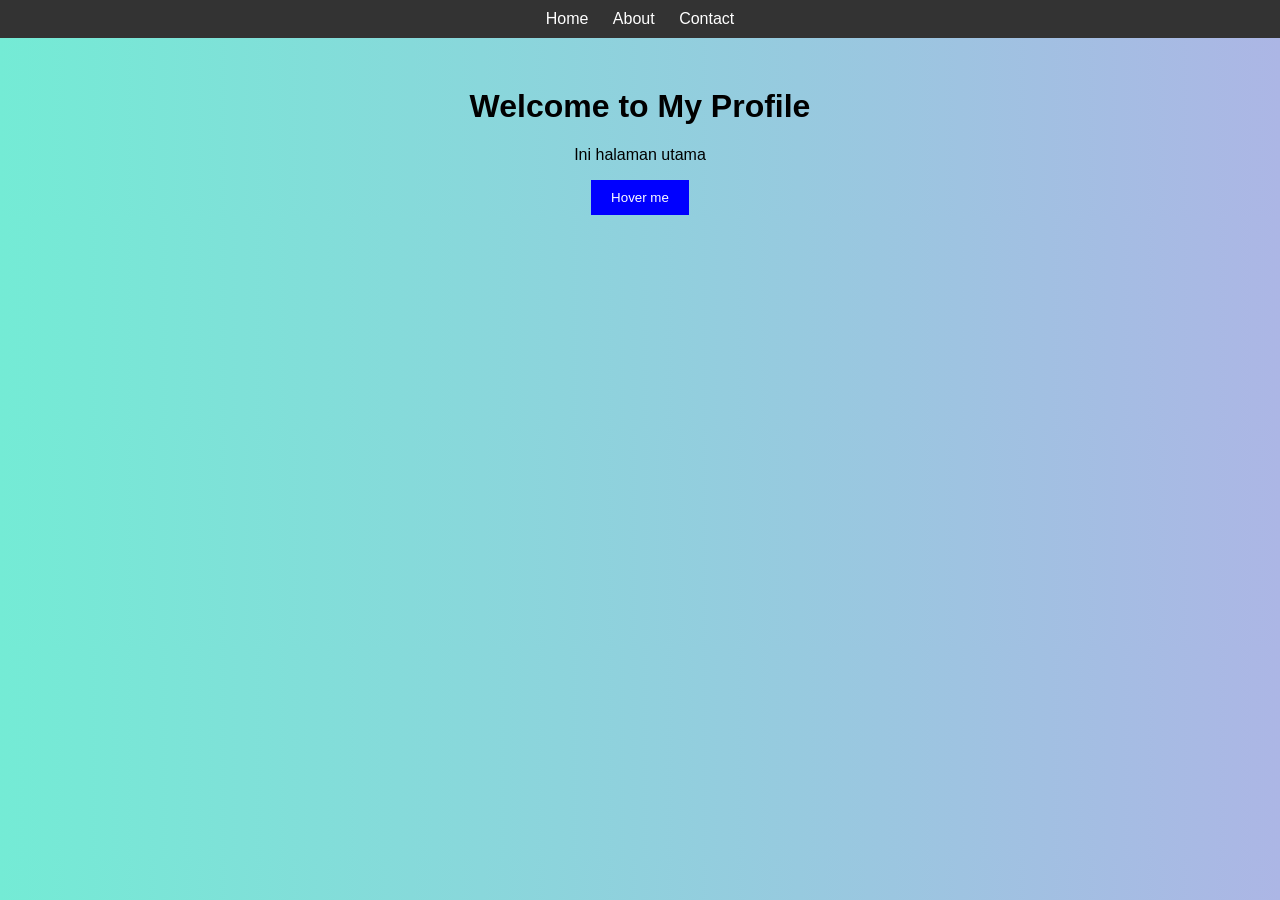
==== index.html @ d4673754 "first commit" ====
<!DOCTYPE html>
<html>
<head>
    <title>Home</title>
    <link rel="stylesheet" href="style.css">
</head>
<body>

<nav>
    <a href="index.html">Home</a>
    <a href="about.html">About</a>
    <a href="contact.html">Contact</a>
</nav>

<div class="container">
    <h1>Welcome to My Profile</h1>
    <p>Ini halaman utama</p>

    <button class="btn">Hover me</button>
</div>

</body>
</html>
---- style.css ----
body {
    font-family: Arial;
    background: linear-gradient(to right, #74ebd5, #ACB6E5);
    margin: 0;
}

/* Navbar */
nav {
    background: #333;
    padding: 10px;
    text-align: center;
}

nav a {
    color: white;
    margin: 10px;
    text-decoration: none;
    transition: 0.3s;
}

nav a:hover {
    color: yellow;
}

/* Container */
.container {
    text-align: center;
    margin-top: 50px;
}

/* Button animation */
.btn {
    padding: 10px 20px;
    border: none;
    background: blue;
    color: white;
    cursor: pointer;
    transition: 0.3s;
}

.btn:hover {
    background: red;
    transform: scale(1.1);
}

/* Table */
table {
    margin: auto;
    border-collapse: collapse;
    width: 50%;
}

th, td {
    border: 1px solid black;
    padding: 10px;
}

th {
    background: gray;
    color: white;
}
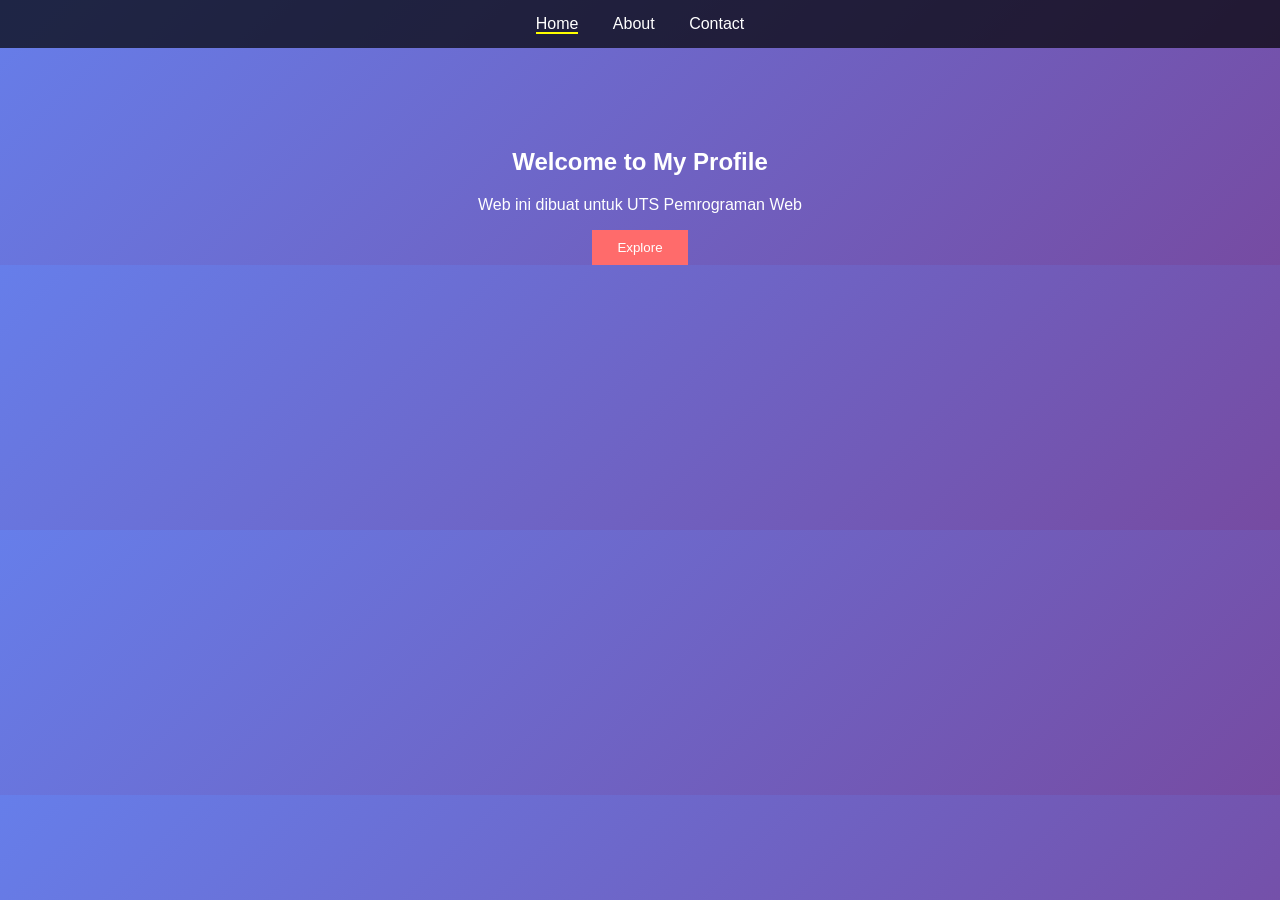
==== commit 19145d2d: "update halaman + animasi" ====
--- a/index.html
+++ b/index.html
@@ -7,17 +7,16 @@
 <body>
 
 <nav>
-    <a href="index.html">Home</a>
+    <a href="index.html" class="active">Home</a>
     <a href="about.html">About</a>
     <a href="contact.html">Contact</a>
 </nav>
 
-<div class="container">
-    <h1>Welcome to My Profile</h1>
-    <p>Ini halaman utama</p>
-
-    <button class="btn">Hover me</button>
-</div>
+<section class="hero">
+    <h1 class="fade-in">Welcome to My Profile</h1>
+    <p class="slide-up">Web ini dibuat untuk UTS Pemrograman Web</p>
+    <button class="btn">Explore</button>
+</section>
 
 </body>
 </html>
--- a/style.css
+++ b/style.css
@@ -1,19 +1,21 @@
+/* FONT + GLOBAL */
 body {
-    font-family: Arial;
-    background: linear-gradient(to right, #74ebd5, #ACB6E5);
+    font-family: 'Poppins', sans-serif;
     margin: 0;
+    background: linear-gradient(135deg, #667eea, #764ba2);
+    color: white;
 }
 
-/* Navbar */
+/* NAVBAR */
 nav {
-    background: #333;
-    padding: 10px;
+    background: rgba(0,0,0,0.7);
+    padding: 15px;
     text-align: center;
 }
 
 nav a {
     color: white;
-    margin: 10px;
+    margin: 15px;
     text-decoration: none;
     transition: 0.3s;
 }
@@ -22,40 +24,86 @@
     color: yellow;
 }
 
-/* Container */
+.active {
+    border-bottom: 2px solid yellow;
+}
+
+/* HERO */
+.hero {
+    text-align: center;
+    margin-top: 100px;
+}
+
+/* CONTAINER */
 .container {
     text-align: center;
     margin-top: 50px;
 }
 
-/* Button animation */
+/* BUTTON */
 .btn {
-    padding: 10px 20px;
+    padding: 10px 25px;
+    background: #ff6b6b;
     border: none;
-    background: blue;
     color: white;
     cursor: pointer;
     transition: 0.3s;
 }
 
 .btn:hover {
-    background: red;
-    transform: scale(1.1);
+    transform: scale(1.2);
+    background: #ff3b3b;
 }
 
-/* Table */
+/* TABLE */
 table {
     margin: auto;
     border-collapse: collapse;
-    width: 50%;
+    width: 60%;
+    margin-top: 20px;
 }
 
 th, td {
-    border: 1px solid black;
+    border: 1px solid white;
     padding: 10px;
 }
 
 th {
-    background: gray;
-    color: white;
+    background: rgba(0,0,0,0.5);
+}
+
+/* CARD */
+.card {
+    background: rgba(255,255,255,0.1);
+    padding: 20px;
+    border-radius: 10px;
+    display: inline-block;
+}
+
+/* ===== ANIMASI ===== */
+
+/* Fade In */
+.fade-in {
+    animation: fadeIn 2s ease-in;
+}
+
+@keyframes fadeIn {
+    from {opacity: 0;}
+    to {opacity: 1;}
+}
+
+/* Slide Up */
+.slide-up {
+    animation: slideUp 1.5s ease;
+}
+
+@keyframes slideUp {
+    from {
+        transform: translateY(50px);
+        opacity: 0;
+    }
+    to {
+        transform: translateY(0);
+        opacity: 1;
+    }
 }
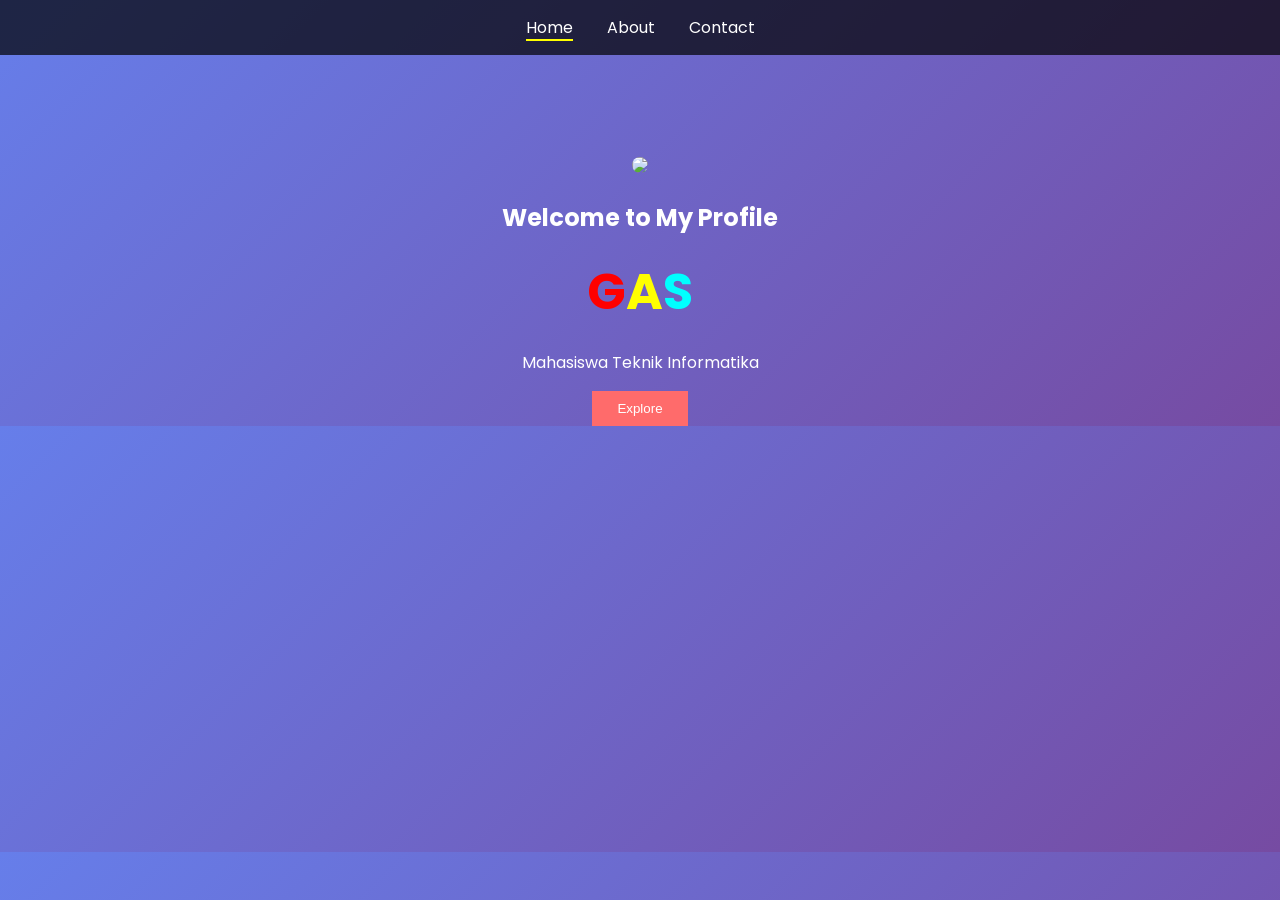
==== commit 4f15c280: "update navbar, animasi, dan fitur GAS warna" ====
--- a/index.html
+++ b/index.html
@@ -13,9 +13,25 @@
 </nav>
 
 <section class="hero">
+
+    <!-- FOTO -->
+    <img src="https://via.placeholder.com/150" class="profile-img">
+
+    <!-- JUDUL -->
     <h1 class="fade-in">Welcome to My Profile</h1>
-    <p class="slide-up">Web ini dibuat untuk UTS Pemrograman Web</p>
-    <button class="btn">Explore</button>
+
+    <!-- GAS WARNA WARNI -->
+    <h1 class="rainbow-text">
+        <span>G</span><span>A</span><span>S</span>
+    </h1>
+
+    <p class="slide-up">Mahasiswa Teknik Informatika</p>
+
+    <!-- BUTTON -->
+    <a href="about.html">
+        <button class="btn">Explore</button>
+    </a>
+
 </section>
 
 </body>
--- a/style.css
+++ b/style.css
@@ -1,4 +1,5 @@
-/* FONT + GLOBAL */
+@import url('https://fonts.googleapis.com/css2?family=Poppins&display=swap');
+
 body {
     font-family: 'Poppins', sans-serif;
     margin: 0;
@@ -32,6 +33,17 @@
 .hero {
     text-align: center;
     margin-top: 100px;
+}
+
+/* FOTO */
+.profile-img {
+    border-radius: 50%;
+    width: 150px;
+    transition: 0.3s;
+}
+
+.profile-img:hover {
+    transform: scale(1.1);
 }
 
 /* CONTAINER */
@@ -80,9 +92,15 @@
     display: inline-block;
 }
 
-/* ===== ANIMASI ===== */
+/* FORM */
+input, textarea {
+    width: 80%;
+    padding: 10px;
+    border: none;
+    border-radius: 5px;
+}
 
-/* Fade In */
+/* ANIMASI */
 .fade-in {
     animation: fadeIn 2s ease-in;
 }
@@ -92,7 +110,6 @@
     to {opacity: 1;}
 }
 
-/* Slide Up */
 .slide-up {
     animation: slideUp 1.5s ease;
 }
@@ -106,4 +123,19 @@
         transform: translateY(0);
         opacity: 1;
     }
+}
+
+/* GAS WARNA */
+.rainbow-text span:nth-child(1) { color: red; }
+.rainbow-text span:nth-child(2) { color: yellow; }
+.rainbow-text span:nth-child(3) { color: cyan; }
+
+.rainbow-text span {
+    font-size: 50px;
+    font-weight: bold;
+    transition: 0.3s;
+}
+
+.rainbow-text span:hover {
+    transform: scale(1.3);
 }
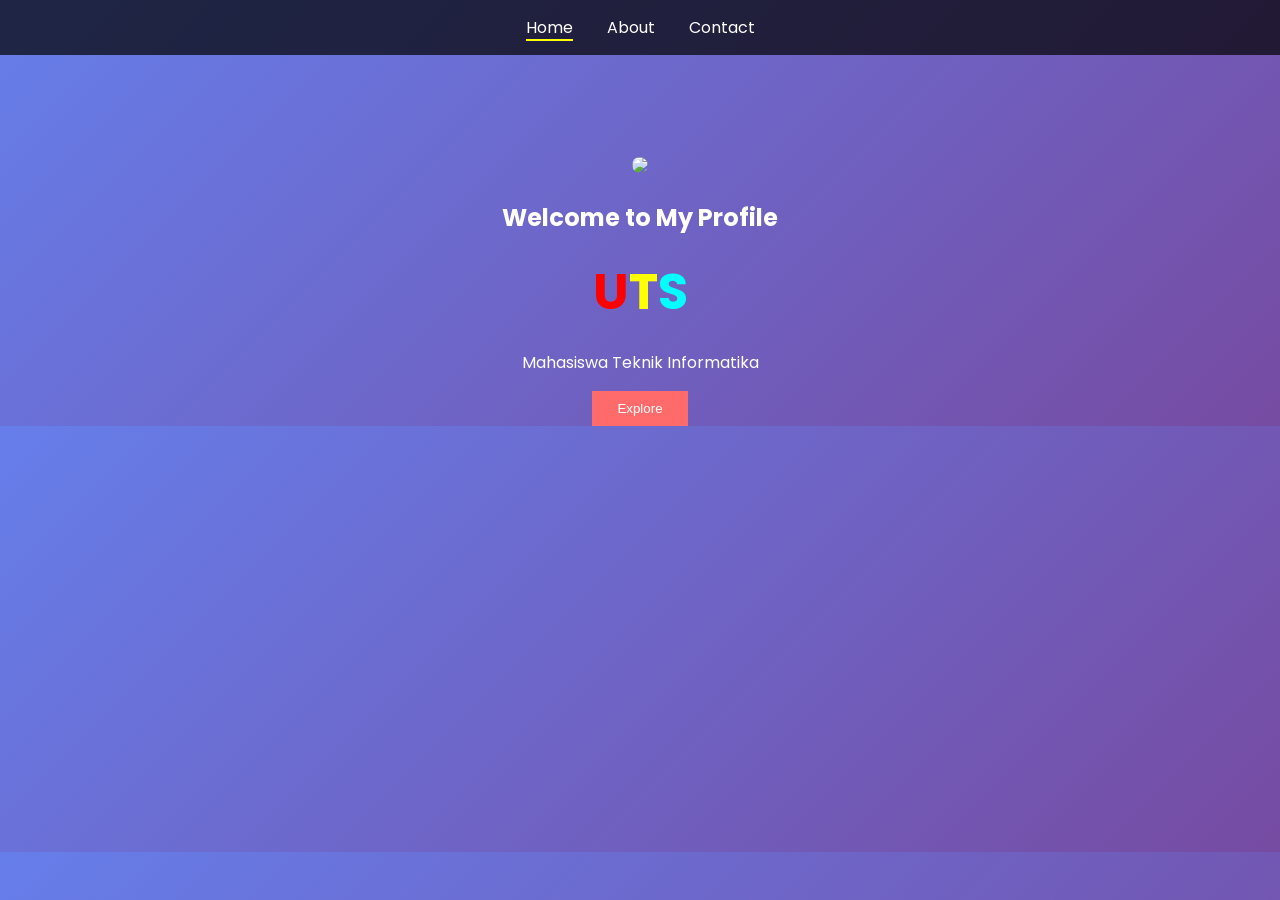
==== commit e0030633: "update navbar, animasi, dan fitur GAS warna" ====
--- a/index.html
+++ b/index.html
@@ -22,7 +22,7 @@
 
     <!-- GAS WARNA WARNI -->
     <h1 class="rainbow-text">
-        <span>G</span><span>A</span><span>S</span>
+        <span>U</span><span>T</span><span>S</span>
     </h1>
 
     <p class="slide-up">Mahasiswa Teknik Informatika</p>
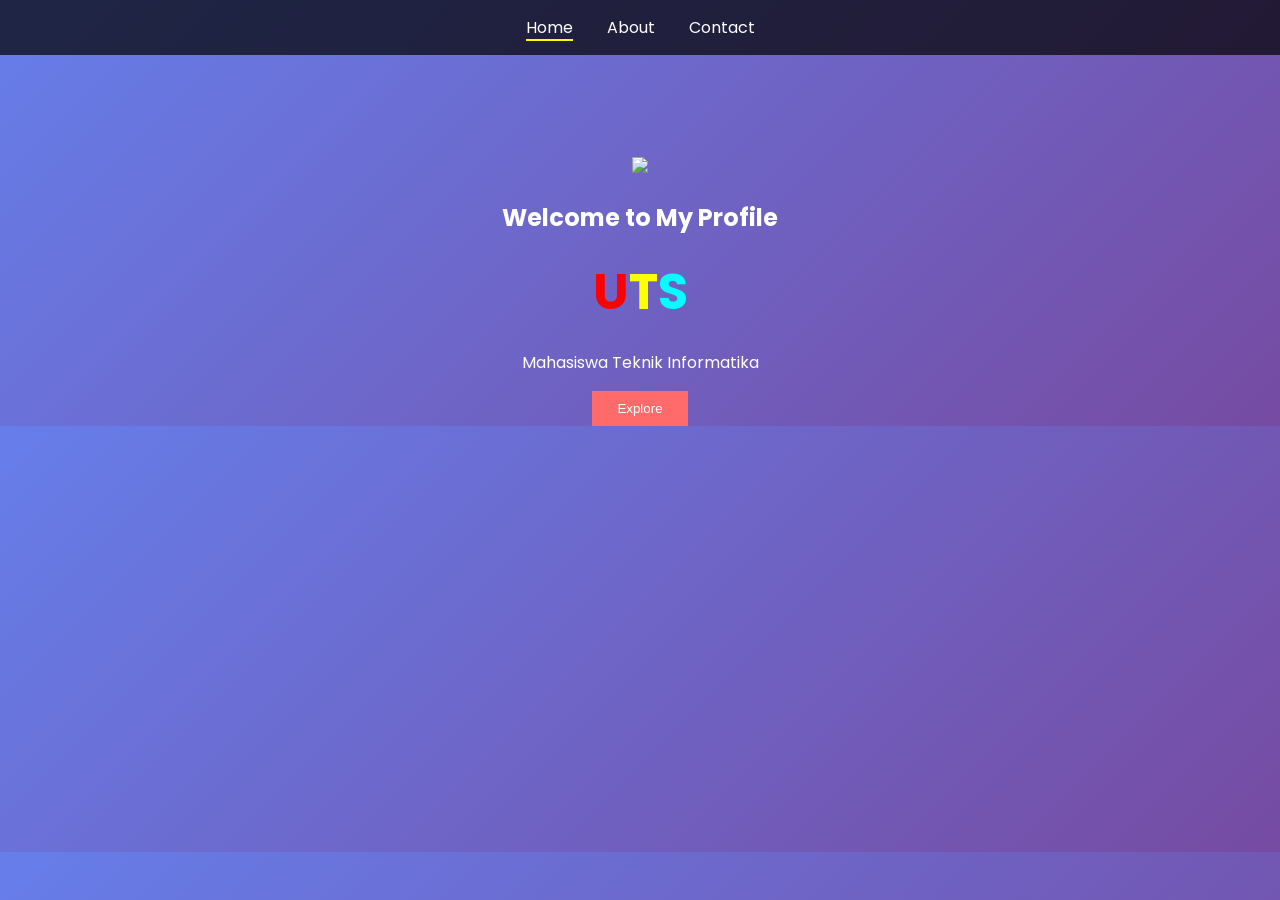
==== commit d530c1b8: "fix update web" ====
--- a/index.html
+++ b/index.html
@@ -15,8 +15,7 @@
 <section class="hero">
 
     <!-- FOTO -->
-    <img src="https://via.placeholder.com/150" class="profile-img">
-
+    <img src="https://via.placeholder.com/150" class="farhan.jpeg" 
     <!-- JUDUL -->
     <h1 class="fade-in">Welcome to My Profile</h1>
 
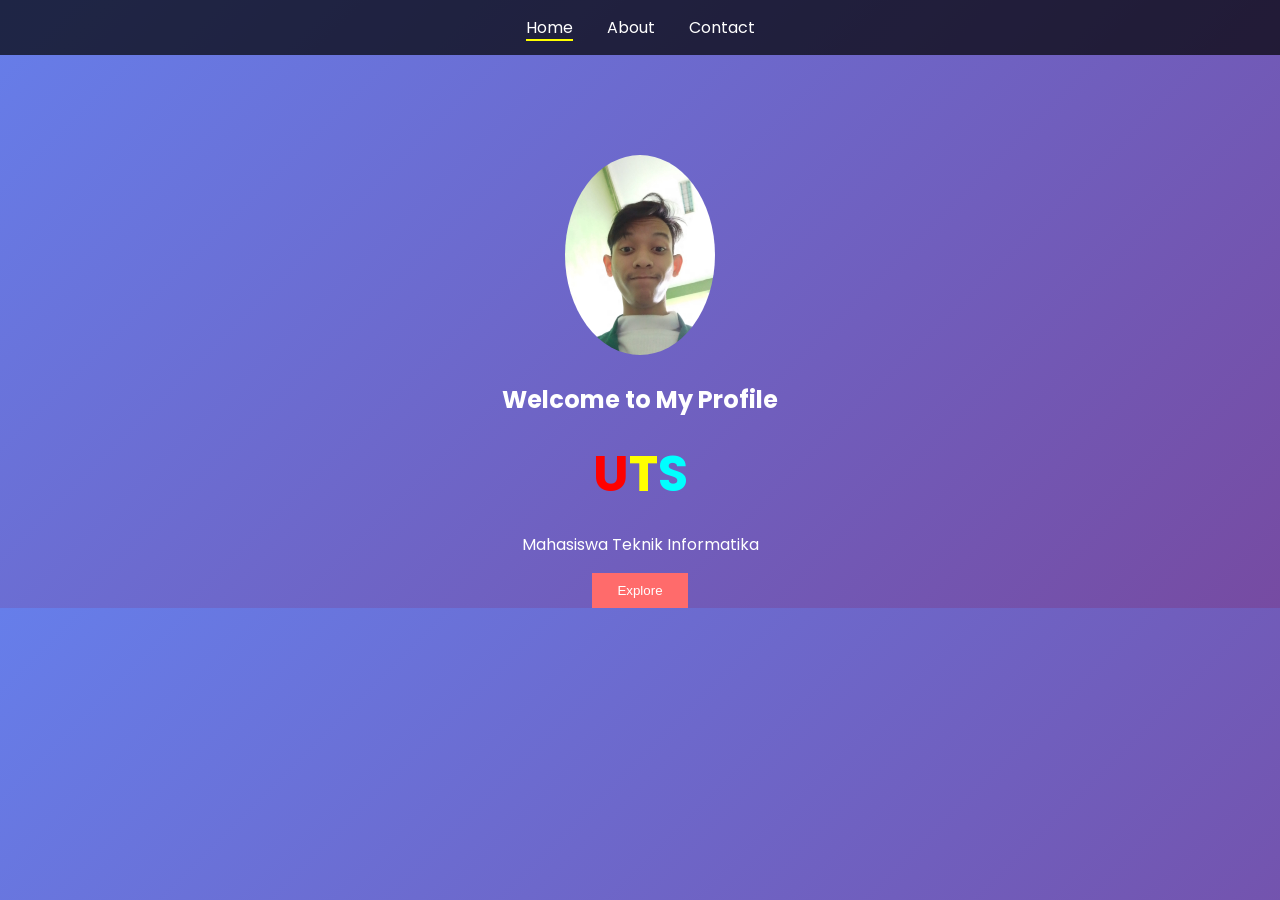
==== commit f962e639: "fix update web" ====
--- a/index.html
+++ b/index.html
@@ -15,7 +15,7 @@
 <section class="hero">
 
     <!-- FOTO -->
-    <img src="https://via.placeholder.com/150" class="farhan.jpeg" 
+    <img src="farhan.jpeg" class="profile-img">
     <!-- JUDUL -->
     <h1 class="fade-in">Welcome to My Profile</h1>
 
